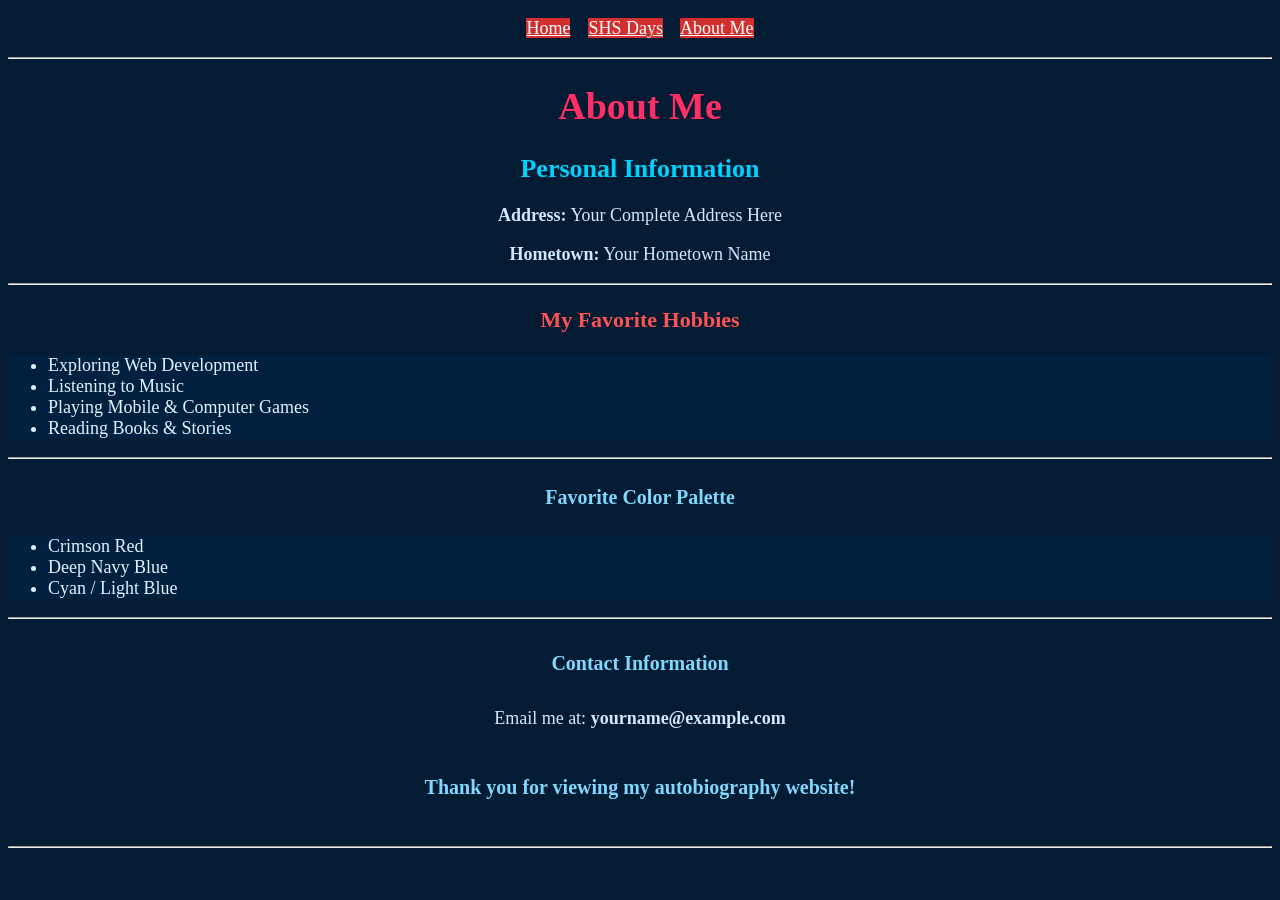
==== about.html @ a5cbc6c6 "Add files via upload" ====
<!DOCTYPE html>
<html lang="en">
<head>
    <meta charset="UTF-8">
    <meta name="viewport" content="width=device-width, initial-scale=1.0">
    <title>My Autobiography - About Me</title>
    <link rel="stylesheet" href="stylesheets.css">
</head>
<body>

    <!-- Navigation -->
    <p>
        <a href="index.html">Home</a> &nbsp;&nbsp;
        <a href="shsdays.html">SHS Days</a> &nbsp;&nbsp;
        <a href="about.html">About Me</a>
    </p>

    <hr>

    <h1>About Me</h1>

    <h2>Personal Information</h2>
    <p><b>Address:</b> Your Complete Address Here</p>
    <p><b>Hometown:</b> Your Hometown Name</p>

    <hr>

    <h3>My Favorite Hobbies</h3>
    <ul>
        <li>Exploring Web Development</li>
        <li>Listening to Music</li>
        <li>Playing Mobile & Computer Games</li>
        <li>Reading Books & Stories</li>
    </ul>

    <hr>

    <h4>Favorite Color Palette</h4>
    <ul>
        <li>Crimson Red</li>
        <li>Deep Navy Blue</li>
        <li>Cyan / Light Blue</li>
    </ul>

    <hr>

    <h5>Contact Information</h5>
    <p>Email me at: <b>yourname@example.com</b></p>

    <h6>Thank you for viewing my autobiography website!</h6>

    <hr>

</body>
</html>
---- stylesheets.css ----
body {
    background-color: #031B33;
    color: #E0F2FE;
    text-align: center;
    font-size: 18px;
}

h1 {
    color: #FF2E63;
    text-align: center;
    font-size: 38px;
}

h2 {
    color: #00D2FF;
    text-align: center;
    font-size: 26px;
}

h3 {
    color: #FF5252;
    text-align: center;
    font-size: 22px;
}

h4, h5, h6 {
    color: #80D8FF;
    text-align: center;
    font-size: 20px;
}

p {
    color: #D1E8FF;
    text-align: center;
    font-size: 18px;
}

a {
    color: #FFFFFF;
    background-color: #D32F2F;
    text-align: center;
    font-size: 18px;
}

img {
    text-align: center;
}

ul, ol {
    background-color: #00203F;
    color: #E0F2FE;
    text-align: left;
    font-size: 18px;
}

li {
    color: #E0F2FE;
    text-align: left;
    font-size: 18px;
}
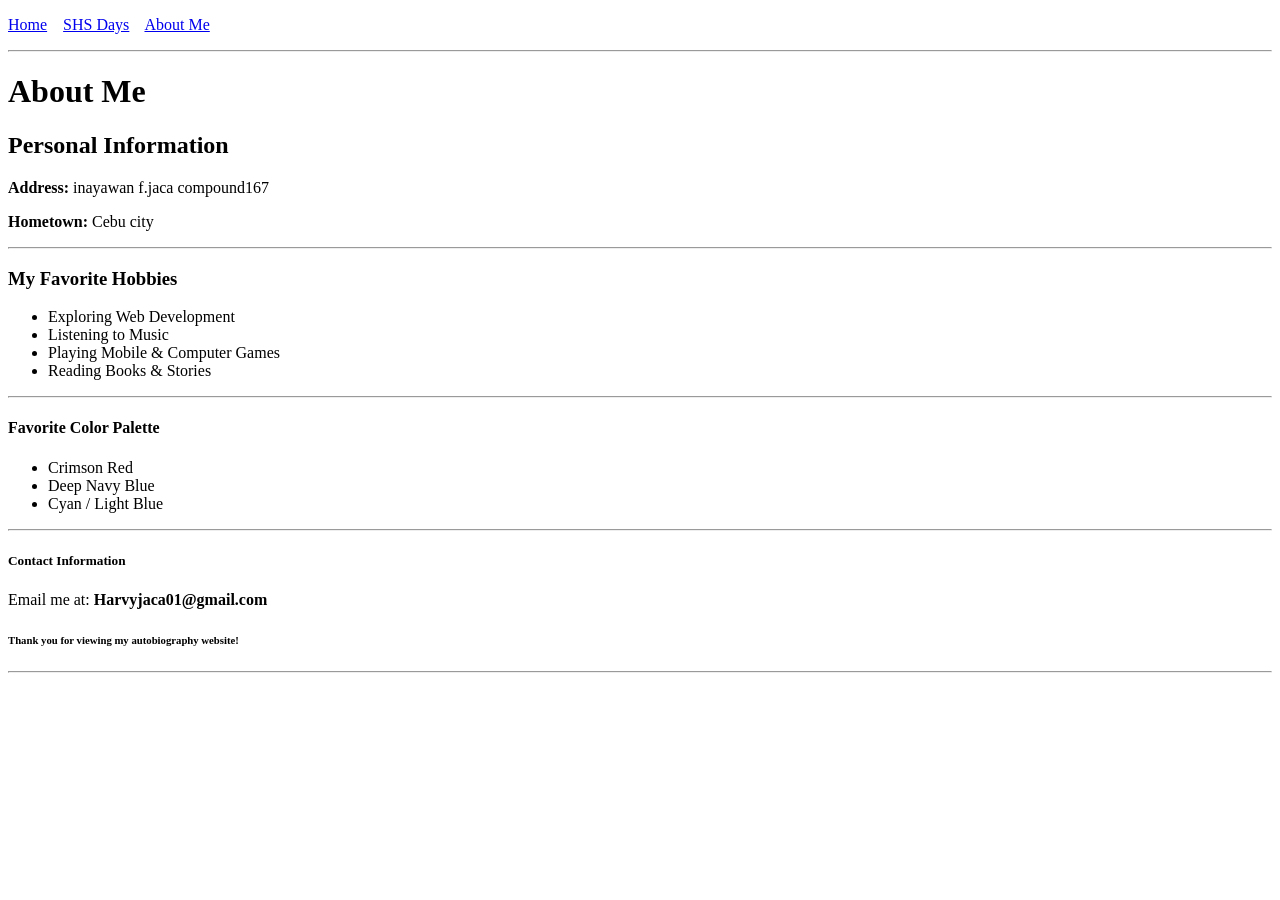
==== commit a9e05477: "Update personal information in about.html" ====
--- a/about.html
+++ b/about.html
@@ -20,8 +20,8 @@
     <h1>About Me</h1>
 
     <h2>Personal Information</h2>
-    <p><b>Address:</b> Your Complete Address Here</p>
-    <p><b>Hometown:</b> Your Hometown Name</p>
+    <p><b>Address:</b> inayawan f.jaca compound167</p>
+    <p><b>Hometown:</b> Cebu city</p>
 
     <hr>
 
@@ -45,11 +45,11 @@
     <hr>
 
     <h5>Contact Information</h5>
-    <p>Email me at: <b>yourname@example.com</b></p>
+    <p>Email me at: <b>Harvyjaca01@gmail.com</b></p>
 
     <h6>Thank you for viewing my autobiography website!</h6>
 
     <hr>
 
 </body>
-</html>+</html>
